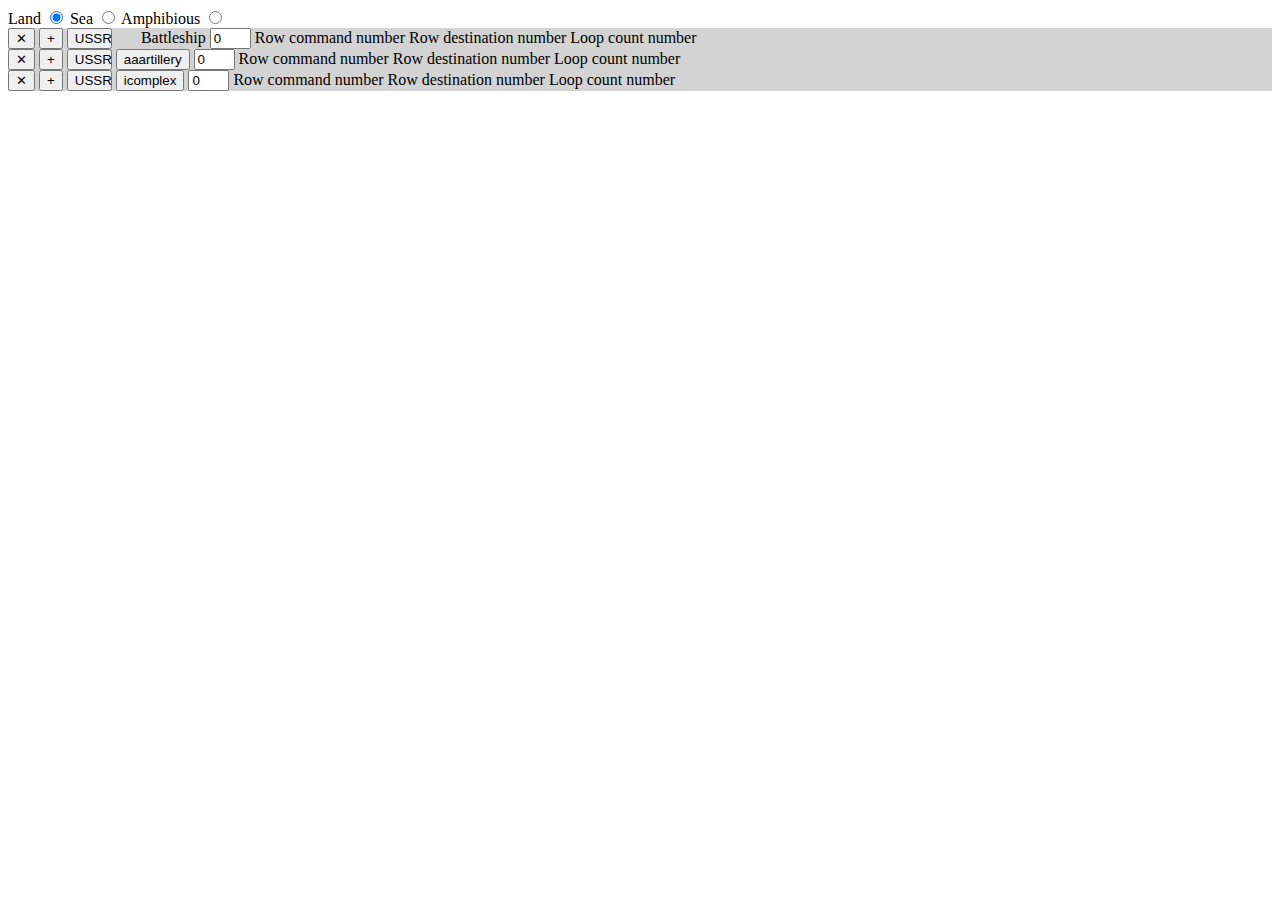
==== index.html @ 3c812fc9 "Initial files.  Drag and drop implemented.  Unit and map data entries checked on basic level.  Next " ====
<!DOCTYPE html>
<html lang="en">

<head>
    <meta charset="UTF-8" />
    <meta http-equiv="X-UA-Compatible" content="IE=edge" />
    <meta name="viewport" content="width=device-width, initial-scale=1.0" />
    <title>AardvarkPepper's Axis and Allies&#174 Calculation Tool</title>
    <link rel="stylesheet" href="style.css" />
    <script defer src="./browserScript.js"></script>
    <script defer src="./main.js"></script>
</head>

<!--To do:
Design and add logo to browser tab.  Legal disclaimer
The AXIS & ALLIES® game and its associated trademarks, logos and copyrights are the property of Hasbro, Inc. and Wizards of the Coast LLC. This application is neither endorsed nor sponsored by Hasbro or Wizards of the Coast, and the developer of this application is not affiliated with either company. 
About
Contact (form cleans up email?
Rulesets links?
Toolbar and dropdown menus.  Sticky?  Eh.  Rethink presentation.

Ruleset
Options
Rounds - Type
Clear; Swap; Attack, Defense
Units

IPC Value Total
Avg IPC Loss 
Avg Win (3 fields
Share battle, view stat in popout, pie, bar, . . . time elapse?  And RUN button.)
Work name / logo into design of app so it's easily visible in reproductions.
)
-->

<body>
    <div>
        <form>
            <label>
                Land
                <input id = "land" name="OperationDomain" type="radio" value="celsius" checked="checked"/>
            </label>
            <label>
                Sea
                <input id = "sea" name="OperationDomain" type="radio" value="fahrenheit" />
            </label>
            <label>
                Amphibious
                <input id = "amphibious" name="OperationDomain" type="radio" value="fahrenheit" />
            </label>
            <!--<input type = "submit" value = "Submit" />-->
        </form>
    </div>

    <!-- <div id = "list">
        <div class = "draggable">A</div>
        <div class = "draggable">B</div>
        <div class = "draggable">C</div>
        <div class = "draggable">D</div>
        <div class = "draggable">E</div>
    </div> -->
    
    <div id="list">
        <div class="draggable battleship">
            <button class="pressable" onclick="deleteRow(event)">&#10005;</button>
            <button class="pressable" onclick="splitRow(event)">+</button>
            <button class="pressable flagButton" onclick="cycleFlag(event)">USSR</button>
            <span class = "unitSpan">Battleship</span>
            <!-- <button class="unitButton">Battleship</button> -->
            <input type="text" size="2" value="0" />
            Row command number
            Row destination number
            Loop count number
        </div>
        <div class="draggable aaartillery">
            <button class="pressable" onclick="deleteRow(event)">&#10005;</button>
            <button class="pressable" onclick="splitRow(event)">+</button>
            <button class="pressable flagButton" onclick="cycleFlag(event)">USSR</button>
            <button class="unitButton">aaartillery</button>
            <input type="text" size="2" value="0" />
            Row command number
            Row destination number
            Loop count number
        </div>
        <div class="draggable icomplex">
            <button class="pressable" onclick="deleteRow(event)">&#10005;</button>
            <button class="pressable" onclick="splitRow(event)">+</button>
            <button class="pressable flagButton" onclick="cycleFlag(event)">USSR</button>
            <button class="unitButton">icomplex</button>
            <input type="text" size="2" value="0" />
            Row command number
            Row destination number
            Loop count number
        </div>
    </div>

</body>

</html>
---- style.css ----
#list {
  background-color: lightgray;
}

.pressable {
  cursor: pointer;
}

/* 
Put in a lot of thingies here
{
  margin-right: 2px;
} */

.flagButton {
  width:45px;
}

.unitSpan {
  display: inline-block;
  text-align: right;
  width: 90px;
}

.oolReferenceData {
  display: inline-block;
  text-align: right;
  width: 40px;
}

.spLIDSymbols {
  display: inline-block;
  text-align: right;
  width: 35px;
}
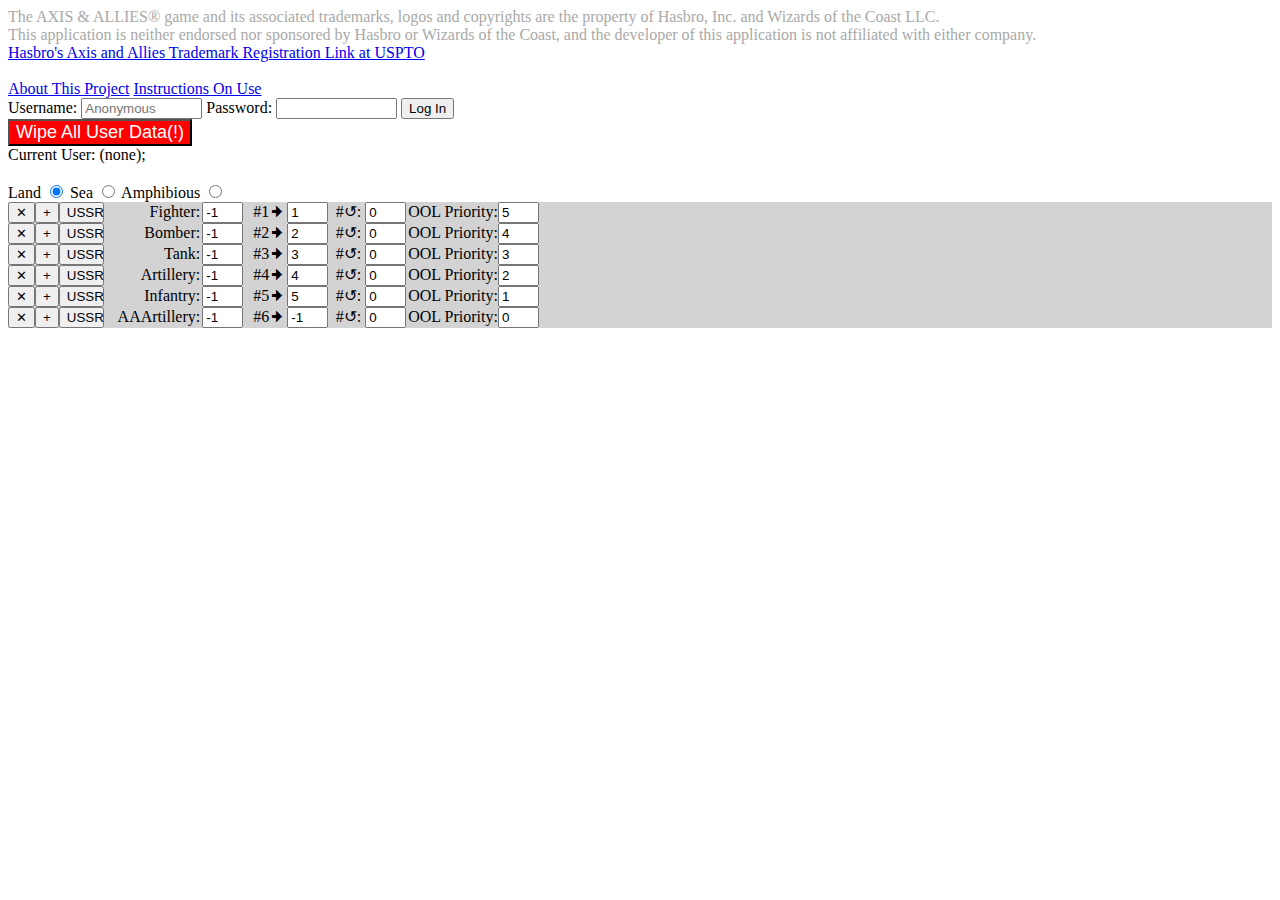
==== commit e05a9b59: "Add new files, rename existing files, finish class assignment functionality.  To do:  Remove cat API" ====
--- a/index.html
+++ b/index.html
@@ -5,15 +5,16 @@
     <meta charset="UTF-8" />
     <meta http-equiv="X-UA-Compatible" content="IE=edge" />
     <meta name="viewport" content="width=device-width, initial-scale=1.0" />
-    <title>AardvarkPepper's Axis and Allies&#174 Calculation Tool</title>
+    <title>AardvarkPepper's Dice Calculation Tool</title>
     <link rel="stylesheet" href="style.css" />
-    <script defer src="./browserScript.js"></script>
-    <script defer src="./main.js"></script>
+    <script defer src="./index_mouseClickDrag.js"></script>
+    <script defer src="./index_loginUI.js"></script>
+    <script defer src="./index_oolUI.js"></script>
+    <script defer src="./index_main.js"></script>
+
 </head>
 
 <!--To do:
-Design and add logo to browser tab.  Legal disclaimer
-The AXIS & ALLIES® game and its associated trademarks, logos and copyrights are the property of Hasbro, Inc. and Wizards of the Coast LLC. This application is neither endorsed nor sponsored by Hasbro or Wizards of the Coast, and the developer of this application is not affiliated with either company. 
 About
 Contact (form cleans up email?
 Rulesets links?
@@ -33,25 +34,60 @@
 )
 -->
 
+<!-- Buttons instead of radio buttons would save space.  But implementing a "constantly pressed" alternative look might be confusing to some; I haven't seen that sort of thing implemented in years.  And keeping radio button code means this project serves as an example of how to implement radio buttons, buttons, and text fields.  So eh. -->
+
 <body>
-    <div>
-        <form>
-            <label>
-                Land
-                <input id = "land" name="OperationDomain" type="radio" value="celsius" checked="checked"/>
-            </label>
-            <label>
-                Sea
-                <input id = "sea" name="OperationDomain" type="radio" value="fahrenheit" />
-            </label>
-            <label>
-                Amphibious
-                <input id = "amphibious" name="OperationDomain" type="radio" value="fahrenheit" />
-            </label>
-            <!--<input type = "submit" value = "Submit" />-->
-        </form>
+    <header>
+        The AXIS & ALLIES® game and its associated trademarks, logos and copyrights are the property of Hasbro, Inc. and Wizards of the Coast LLC.
+        <br>
+        This application is neither endorsed nor sponsored by Hasbro or Wizards of the Coast, and the developer of this application is not affiliated with either company.
+        <br>
+        <a href = "https://uspto.report/TM/88181704">Hasbro's Axis and Allies Trademark Registration Link at USPTO</a>
+    </header>
+
+    <br>
+
+    <a href = "./about.html">About This Project</a>
+
+    <a href = "./instructions.html">Instructions On Use</a>
+
+    <form id="login">
+        <label>Username:
+            <!-- on.Click"this.select()" new functionality (in terms of class project)-->
+            <input id="username" class="defaultText" type="text" size="12" placeholder="Anonymous" onClick="this.select()"/>
+        </label>
+        <label>Password:
+            <input id="password" class="defaultText" type="password" size="12"/>
+        </label>
+        <button class="submit" onclick="enterData(event)">Log In</button>
+    </form>
+    <button class="pressable" id = "wipe" onclick="wipeData()">Wipe All User Data(!)</button>
+    <span id="wipeSuccess"></span>
+    <div>Current User:
+        <span id="currentUser">
+            (none);
+        </span>
     </div>
 
+    <br>
+
+    <form class="operationSelect">
+        <label>
+            Land
+            <input id="land" name="operationDomain" type="radio" value="land" checked="checked" />
+        </label>
+        <label>
+            Sea
+            <input id="sea" name="operationDomain" type="radio" value="sea" />
+        </label>
+        <label>
+            Amphibious
+            <input id="amphibious" name="operationDomain" type="radio" value="amphibious" />
+        </label>
+        <!--<input type = "submit" value = "Submit" />-->
+    </form>
+
+    <!-- Test code for easy tracking in case draggable bugs. -->
     <!-- <div id = "list">
         <div class = "draggable">A</div>
         <div class = "draggable">B</div>
@@ -59,14 +95,13 @@
         <div class = "draggable">D</div>
         <div class = "draggable">E</div>
     </div> -->
-    
+
     <div id="list">
-        <div class="draggable battleship">
+        <!-- <div class="draggable battleship">
             <button class="pressable" onclick="deleteRow(event)">&#10005;</button>
             <button class="pressable" onclick="splitRow(event)">+</button>
             <button class="pressable flagButton" onclick="cycleFlag(event)">USSR</button>
-            <span class = "unitSpan">Battleship</span>
-            <!-- <button class="unitButton">Battleship</button> -->
+            <span class="unitSpan">Battleship</span>
             <input type="text" size="2" value="0" />
             Row command number
             Row destination number
@@ -91,9 +126,12 @@
             Row command number
             Row destination number
             Loop count number
-        </div>
+        </div> -->
     </div>
+    <footer>
 
+    </footer>
 </body>
 
+
 </html>--- a/style.css
+++ b/style.css
@@ -1,5 +1,49 @@
-#list {
-  background-color: lightgray;
+@media (max-width: 800px) {
+  body {
+    color: white;
+    background-color: black;
+    font-family: "georgia";
+  }
+
+  #list {
+    background-color: darkslategray;
+  }
+}
+
+@media (min-width: 801px) {
+  #list {
+    background-color: lightgray;
+  }
+}
+
+#aOutput {
+  font-size: 400%;
+}
+
+.hit {
+  color: red
+}
+
+.miss {
+  color: green
+}
+
+header {
+  color: darkgray;
+}
+
+header:hover {
+  color: red;
+}
+
+a:visited {
+  color: green;
+}
+
+#wipe {
+  color: white;
+  background-color: red;
+  font-size: large;
 }
 
 .pressable {
@@ -7,13 +51,19 @@
 }
 
 /* 
-Put in a lot of thingies here
+Remember formatting may need to be changed for
 {
   margin-right: 2px;
-} */
+} 
+Remember cross-browser compatability.
+*/
+
+/* minify your CSS here: https://csscompressor.net/ */
+
+/****** header ******/
 
 .flagButton {
-  width:45px;
+  width: 45px;
 }
 
 .unitSpan {
@@ -32,4 +82,17 @@
   display: inline-block;
   text-align: right;
   width: 35px;
-}+}
+
+#cssgrid {
+  display: grid;
+  grid-template-columns: repeat(auto-fill, minmax(400px, 1fr));
+  gap: 5px;
+}
+
+#column1, #column2, #column3 {
+  border-radius: 5px;
+  padding: 10px;
+  background-color: wheat;
+  border: 2px solid blue;
+}
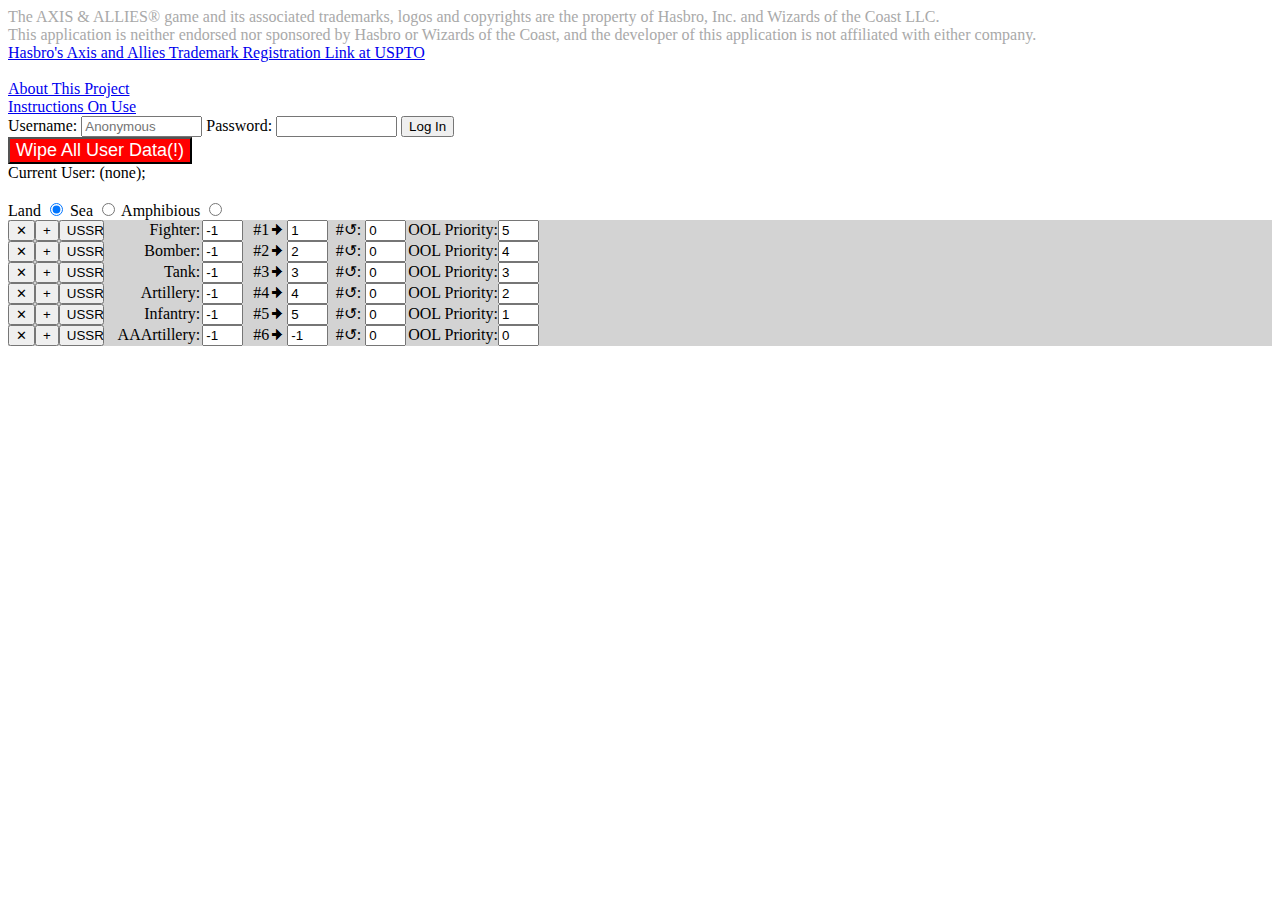
==== commit 1e3cdfa0: "Add cosmetic formatting changes, copied some index_main into index_oolUI preparatory to building bin" ====
--- a/index.html
+++ b/index.html
@@ -48,6 +48,8 @@
     <br>
 
     <a href = "./about.html">About This Project</a>
+
+    <br>
 
     <a href = "./instructions.html">Instructions On Use</a>
 
--- a/style.css
+++ b/style.css
@@ -1,3 +1,5 @@
+/* To do:  Add comments re: what files CSS applies to; some webpages may be heavily edited and/or written out, and don't want legacy CSS clutter. */
+/* Research media more thoroughly; 800 px placeholder for phone screens dark mode*/
 @media (max-width: 800px) {
   body {
     color: white;
@@ -18,6 +20,9 @@
 
 #aOutput {
   font-size: 400%;
+  overflow-wrap: anywhere;
+  width: 800px;
+  text-align: center;
 }
 
 .hit {
